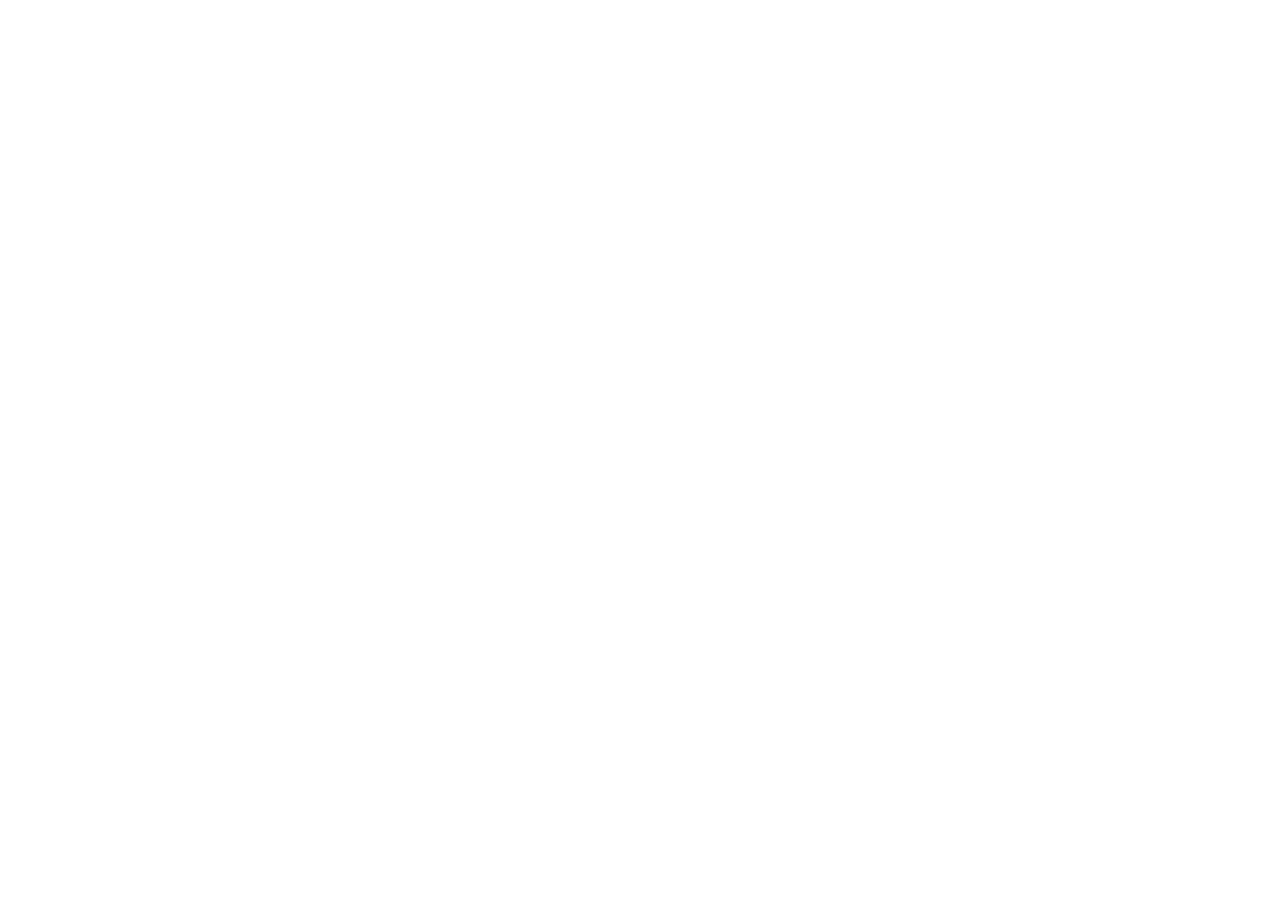
==== contacto.html @ dd6f2ea4 "Estructura del sitio" ====
<!DOCTYPE html>
<html lang="en">
<head>
    <meta charset="UTF-8">
    <meta name="viewport" content="width=device-width, initial-scale=1.0">
    <title>Document</title>
</head>
<body>
    
</body>
</html>
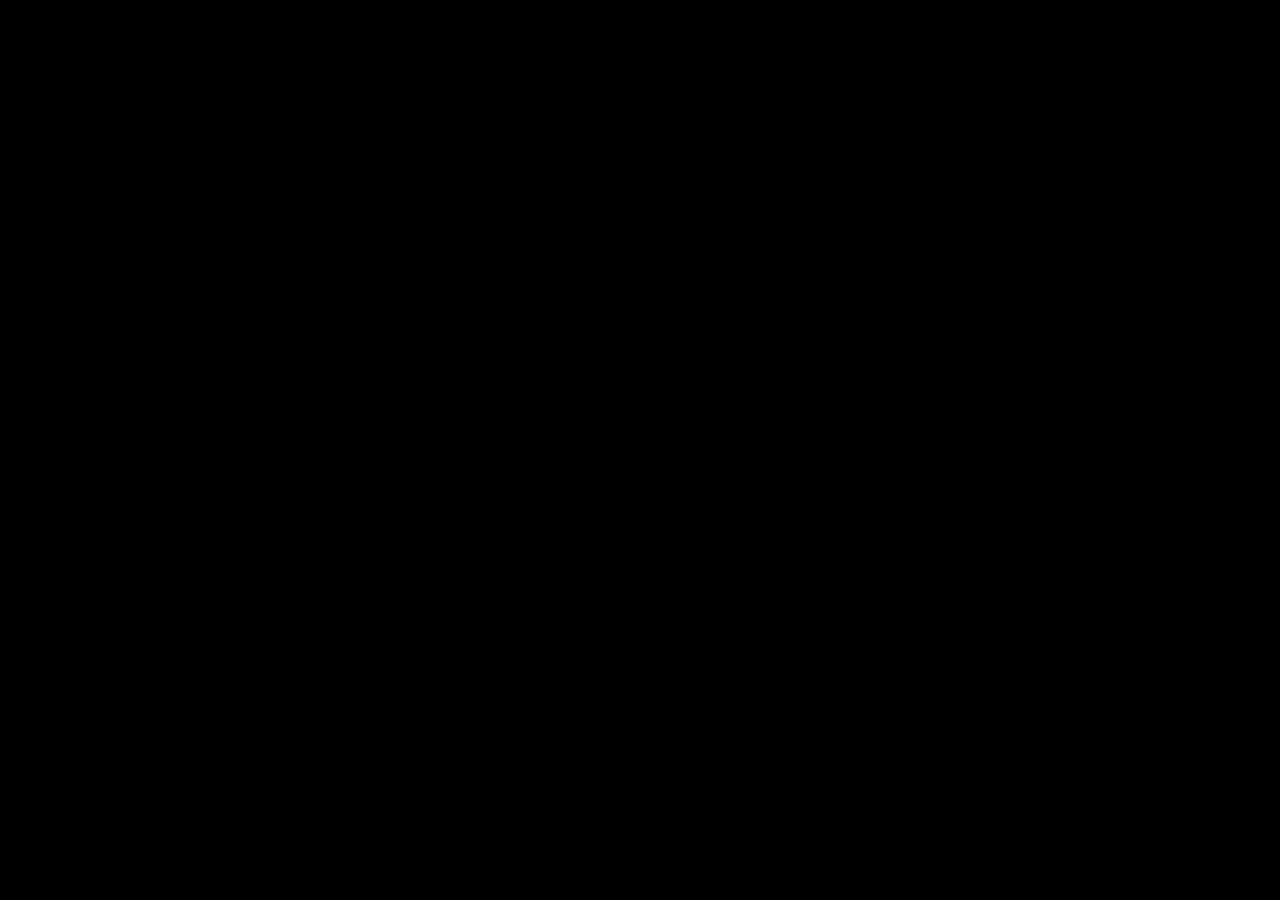
==== commit 30e107f6: "Estilos Terminados" ====
--- a/contacto.html
+++ b/contacto.html
@@ -3,6 +3,7 @@
 <head>
     <meta charset="UTF-8">
     <meta name="viewport" content="width=device-width, initial-scale=1.0">
+    <link rel="stylesheet" href="estilos.css">
     <title>Document</title>
 </head>
 <body>
--- a/estilos.css
+++ b/estilos.css
@@ -0,0 +1,9 @@
+*{
+    border: 0;
+    margin: 0;
+    box-sizing: border-box;
+}
+body{
+    background-color: black;
+    color: white;
+}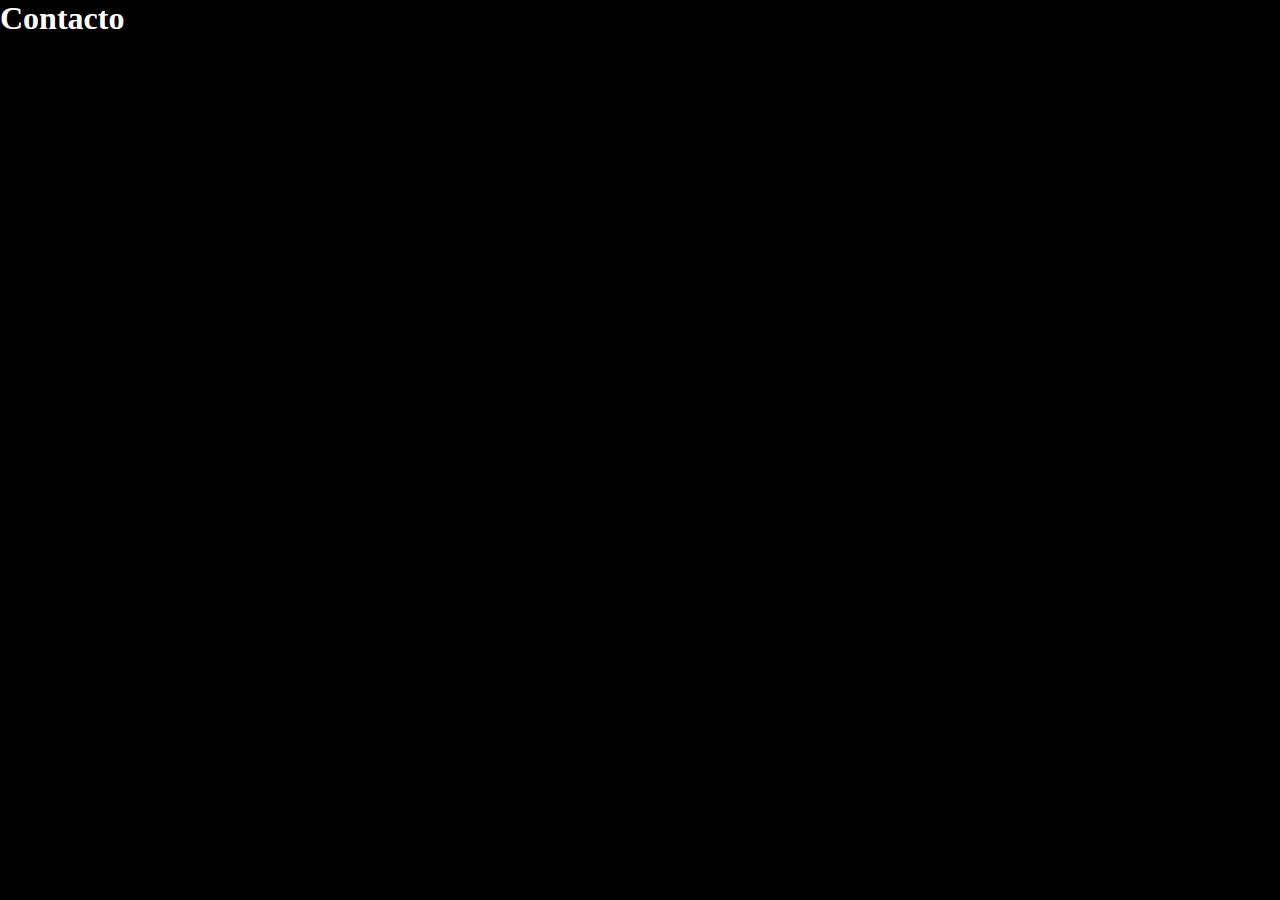
==== commit 9221b8cd: "Titulo Añadido" ====
--- a/contacto.html
+++ b/contacto.html
@@ -7,6 +7,6 @@
     <title>Document</title>
 </head>
 <body>
-    
+    <h1>Contacto</h1>
 </body>
 </html>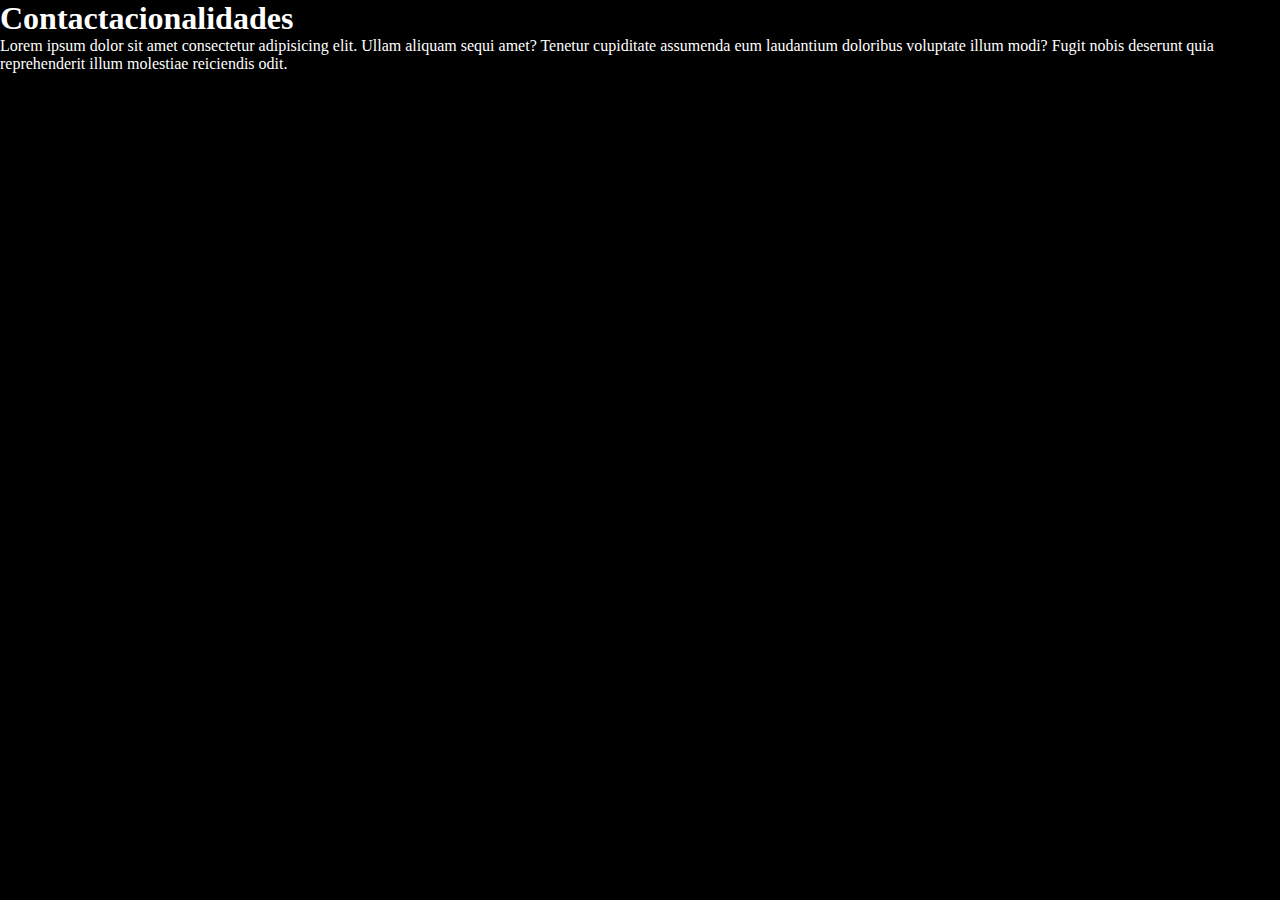
==== commit 785996e4: "Cambios en Contacto" ====
--- a/contacto.html
+++ b/contacto.html
@@ -7,6 +7,7 @@
     <title>Document</title>
 </head>
 <body>
-    <h1>Contacto</h1>
+    <h1>Contactacionalidades</h1>
+    <p>Lorem ipsum dolor sit amet consectetur adipisicing elit. Ullam aliquam sequi amet? Tenetur cupiditate assumenda eum laudantium doloribus voluptate illum modi? Fugit nobis deserunt quia reprehenderit illum molestiae reiciendis odit.</p>
 </body>
 </html>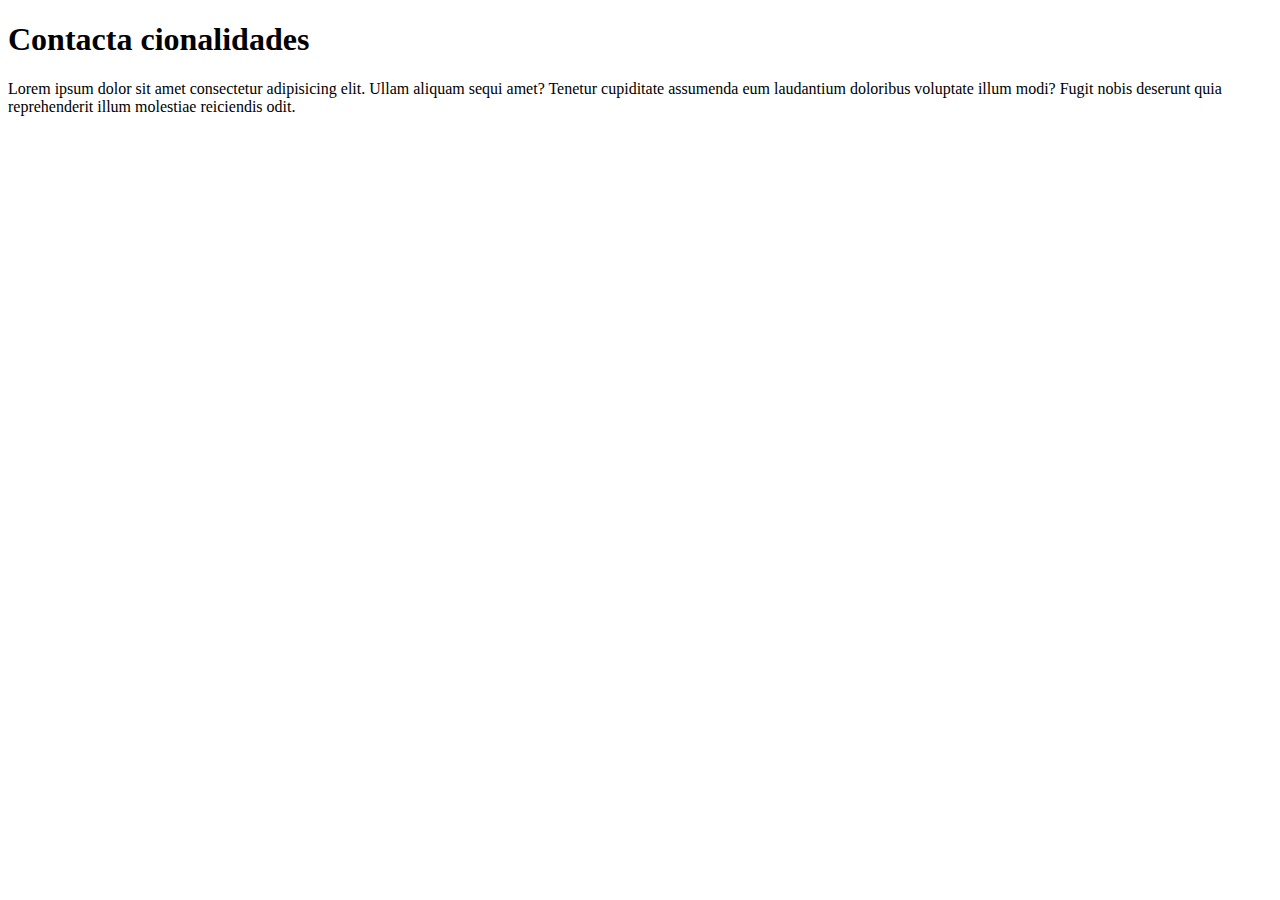
==== commit f930bd7b: "Cambios en Contacto 2" ====
--- a/contacto.html
+++ b/contacto.html
@@ -1,13 +1,13 @@
 <!DOCTYPE html>
-<html lang="en">
+<html lang="es">
 <head>
     <meta charset="UTF-8">
     <meta name="viewport" content="width=device-width, initial-scale=1.0">
-    <link rel="stylesheet" href="estilos.css">
+    <link rel="stylesheet" href="estil.css">
     <title>Document</title>
 </head>
 <body>
-    <h1>Contactacionalidades</h1>
+    <h1>Contacta  cionalidades</h1>
     <p>Lorem ipsum dolor sit amet consectetur adipisicing elit. Ullam aliquam sequi amet? Tenetur cupiditate assumenda eum laudantium doloribus voluptate illum modi? Fugit nobis deserunt quia reprehenderit illum molestiae reiciendis odit.</p>
 </body>
 </html>